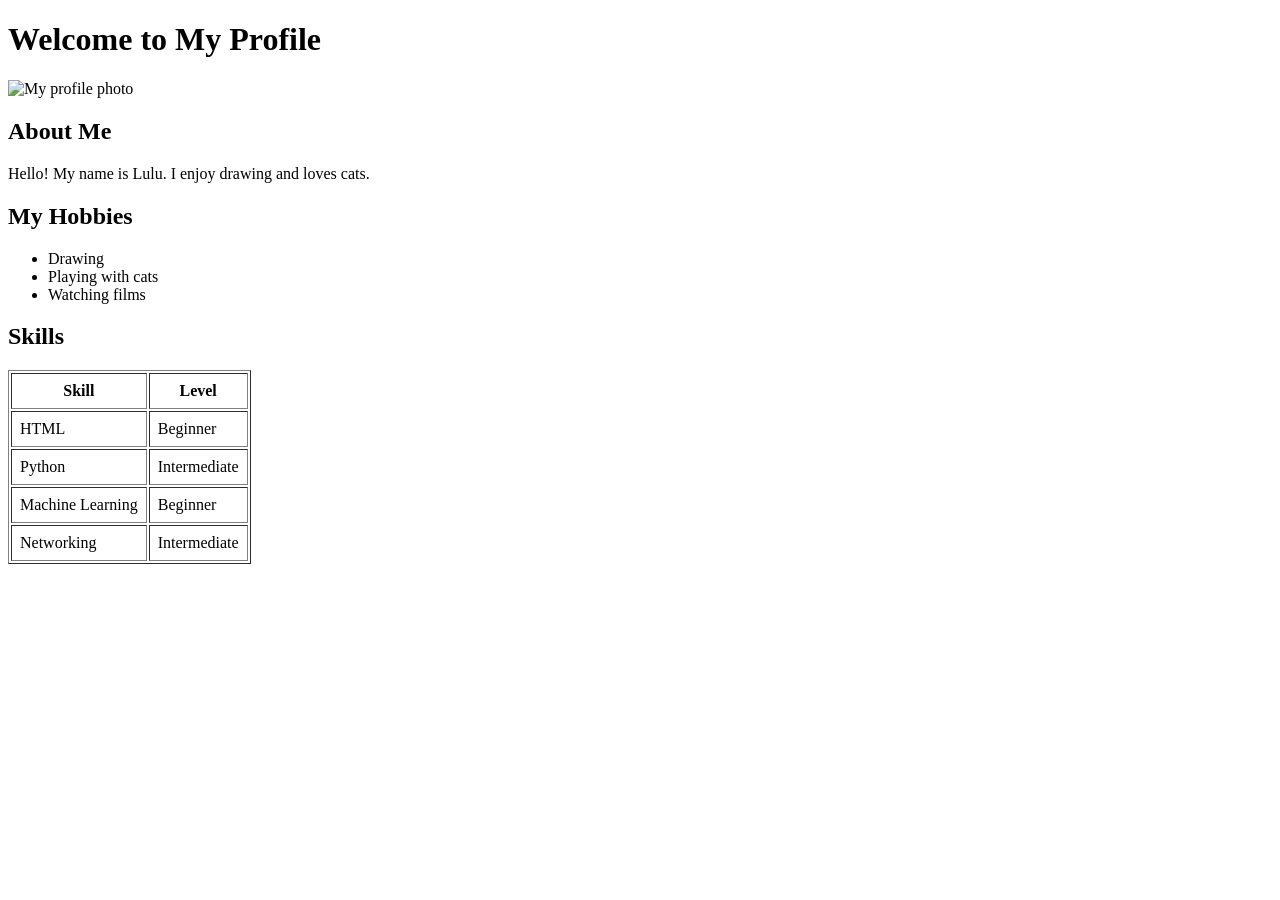
==== profile.html @ d6715884 "Add profile page" ====
<!DOCTYPE html>
<html lang="en">
<head>
  <meta charset="UTF-8">
  <meta name="viewport" content="width=device-width, initial-scale=1.0">
  <!-- Link to the external CSS file -->
  <link rel="stylesheet" href="public/css/profile.css">
  <title>My Profile - CSS Example 1</title>
</head>
<body>

  <header>
    <h1>Welcome to My Profile</h1>
    <img src="https://www.istockphoto.com/th/รูปถ่าย/แมวในผูกโบว์สีเหลืองขยิบตาบนพื้นหลังสีขาว-gm2167191003-587263012?phrase=british%20shorthair%20cat&searchscope=image%2Cfilm" alt="My profile photo" width="200" height="200">
  </header>

  <section class="about">
    <h2>About Me</h2>
    <p>Hello! My name is Lulu. I enjoy drawing and loves cats.</p>
  </section>

  <section class="hobbies">
    <h2>My Hobbies</h2>
    <ul>
      <li>Drawing</li>
      <li>Playing with cats</li>
      <li>Watching films</li>
    </ul>
  </section>

  <section class="skills">
    <h2>Skills</h2>
    <table border="1" cellpadding="8">
      <tr>
        <th>Skill</th>
        <th>Level</th>
      </tr>
      <tr>
        <td>HTML</td>
        <td>Beginner</td>
      </tr>
      <tr>
        <td>Python</td>
        <td>Intermediate</td>
      </tr>
      <tr>
        <td>Machine Learning</td>
        <td>Beginner</td>
      </tr>
      <tr>
        <td>Networking</td>
        <td>Intermediate</td>
      </tr>
    </table>
  </section>

</body>
</html>
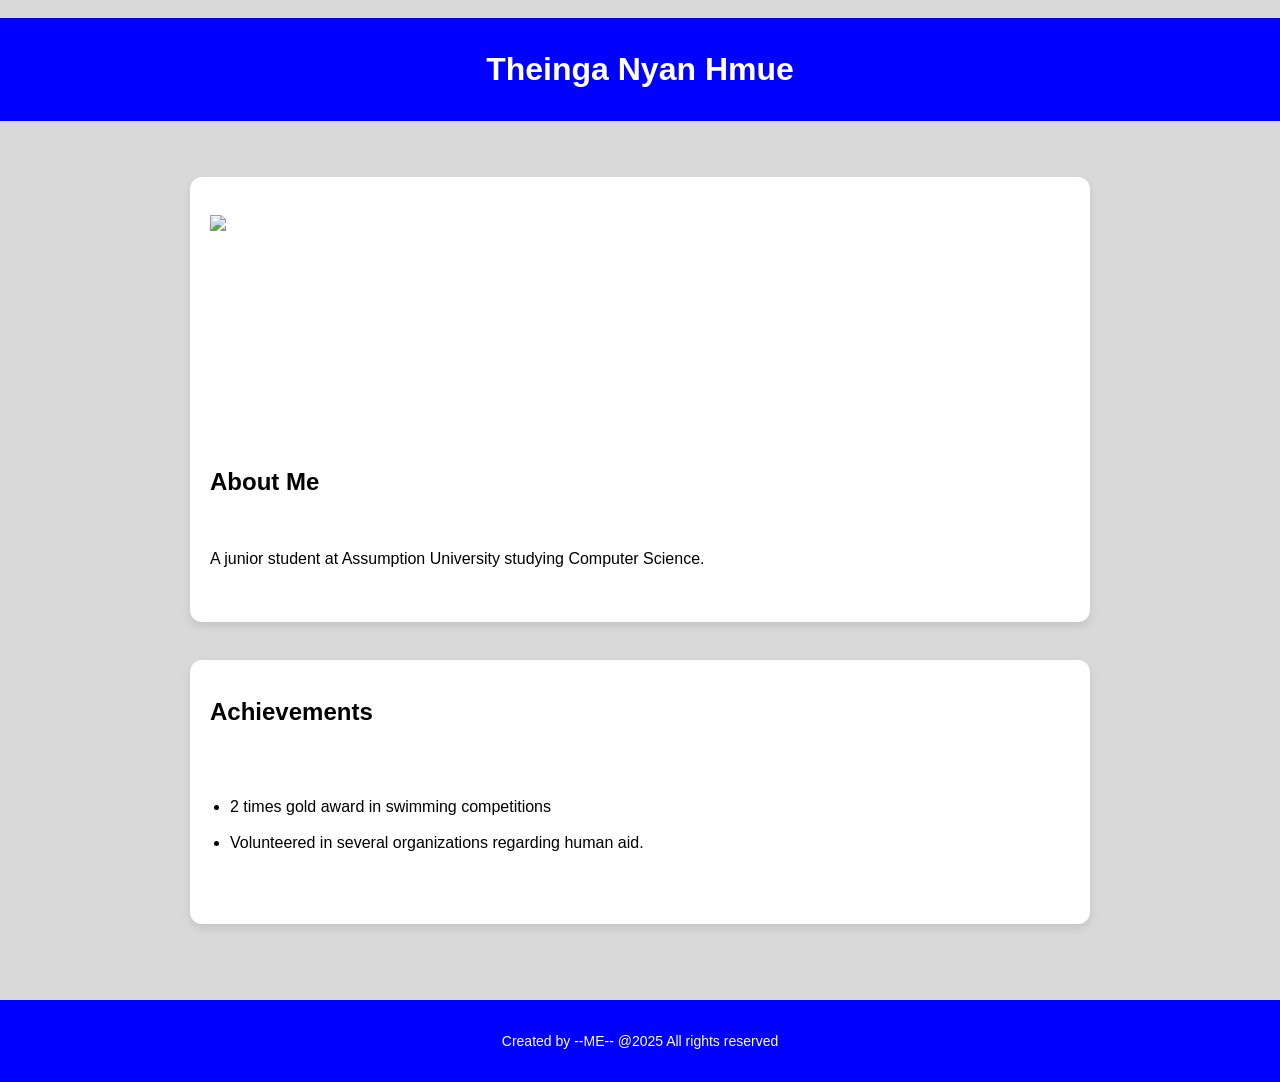
==== commit 94395d42: "Add CSS styling" ====
--- a/profile.html
+++ b/profile.html
@@ -1,58 +1,63 @@
-<!DOCTYPE html>
-<html lang="en">
-<head>
-  <meta charset="UTF-8">
-  <meta name="viewport" content="width=device-width, initial-scale=1.0">
-  <!-- Link to the external CSS file -->
-  <link rel="stylesheet" href="public/css/profile.css">
-  <title>My Profile - CSS Example 1</title>
-</head>
-<body>
+<!DOCTYPE html> 
 
-  <header>
-    <h1>Welcome to My Profile</h1>
-    <img src="https://www.istockphoto.com/th/รูปถ่าย/แมวในผูกโบว์สีเหลืองขยิบตาบนพื้นหลังสีขาว-gm2167191003-587263012?phrase=british%20shorthair%20cat&searchscope=image%2Cfilm" alt="My profile photo" width="200" height="200">
-  </header>
+<html lang="en"> 
 
-  <section class="about">
-    <h2>About Me</h2>
-    <p>Hello! My name is Lulu. I enjoy drawing and loves cats.</p>
-  </section>
+<head> 
 
-  <section class="hobbies">
-    <h2>My Hobbies</h2>
-    <ul>
-      <li>Drawing</li>
-      <li>Playing with cats</li>
-      <li>Watching films</li>
-    </ul>
-  </section>
+    <meta charset="UTF-8"> 
 
-  <section class="skills">
-    <h2>Skills</h2>
-    <table border="1" cellpadding="8">
-      <tr>
-        <th>Skill</th>
-        <th>Level</th>
-      </tr>
-      <tr>
-        <td>HTML</td>
-        <td>Beginner</td>
-      </tr>
-      <tr>
-        <td>Python</td>
-        <td>Intermediate</td>
-      </tr>
-      <tr>
-        <td>Machine Learning</td>
-        <td>Beginner</td>
-      </tr>
-      <tr>
-        <td>Networking</td>
-        <td>Intermediate</td>
-      </tr>
-    </table>
-  </section>
+    <meta name="viewport" content="width=device-width, initial-scale=1.0"> 
 
-</body>
-</html>
+    <title>My Profile</title> 
+
+    <link rel="stylesheet" href="public/css/style.css"> 
+
+</head> 
+
+<body> 
+
+    <header> 
+
+        <h1>Theinga Nyan Hmue</h1> 
+
+    </header> 
+
+    <div class="content"> 
+
+        <section class="biography"> 
+
+            <img src="public/images/selfie01.jpg" height="220"> 
+
+            <h2>About Me</h2> 
+
+            <p>A junior student at Assumption University studying Computer Science.</p> 
+
+        </section> 
+
+  
+
+        <section class="achievements"> 
+
+            <h2>Achievements</h2> 
+
+            <ul> 
+
+                <li>2 times gold award in swimming competitions</li> 
+
+                <li>Volunteered in several organizations regarding human aid.</li> 
+
+            </ul> 
+
+        </section> 
+
+    </div> 
+
+    <footer> 
+
+        <p>Created by --ME-- @2025 All rights reserved</p> 
+
+    </footer> 
+
+</body> 
+
+</html> 
--- a/public/css/style.css
+++ b/public/css/style.css
@@ -0,0 +1,56 @@
+body {
+    margin: 0;
+    font-family: Arial, Helvetica, sans-serif;
+    background-color: #d9d9d9;
+}
+
+header,
+footer {
+    background-color: blue;
+    color: white;
+    text-align: center;
+    padding: 15px;
+}
+
+header h1 {
+    margin: 0;
+}
+
+footer p {
+    margin: 0;
+    font-size: 14px;
+}
+
+.content {
+    max-width: 900px;
+    margin: 20px auto;
+    padding: 0 15px;
+}
+
+.biography,
+.achievements {
+    background-color: white;
+    padding: 20px;
+    margin-bottom: 20px;
+    border-radius: 12px;
+    box-shadow: 0 4px 8px rgba(0, 0, 0, 0.1);
+    transition: transform 0.2s;
+}
+
+.biography:hover,
+.achievements:hover {
+    transform: translateY(-3px);
+}
+
+.biography img {
+    display: block;
+    margin-bottom: 15px;
+}
+
+h2 {
+    margin-top: 0;
+}
+
+ul {
+    padding-left: 20px;
+}
